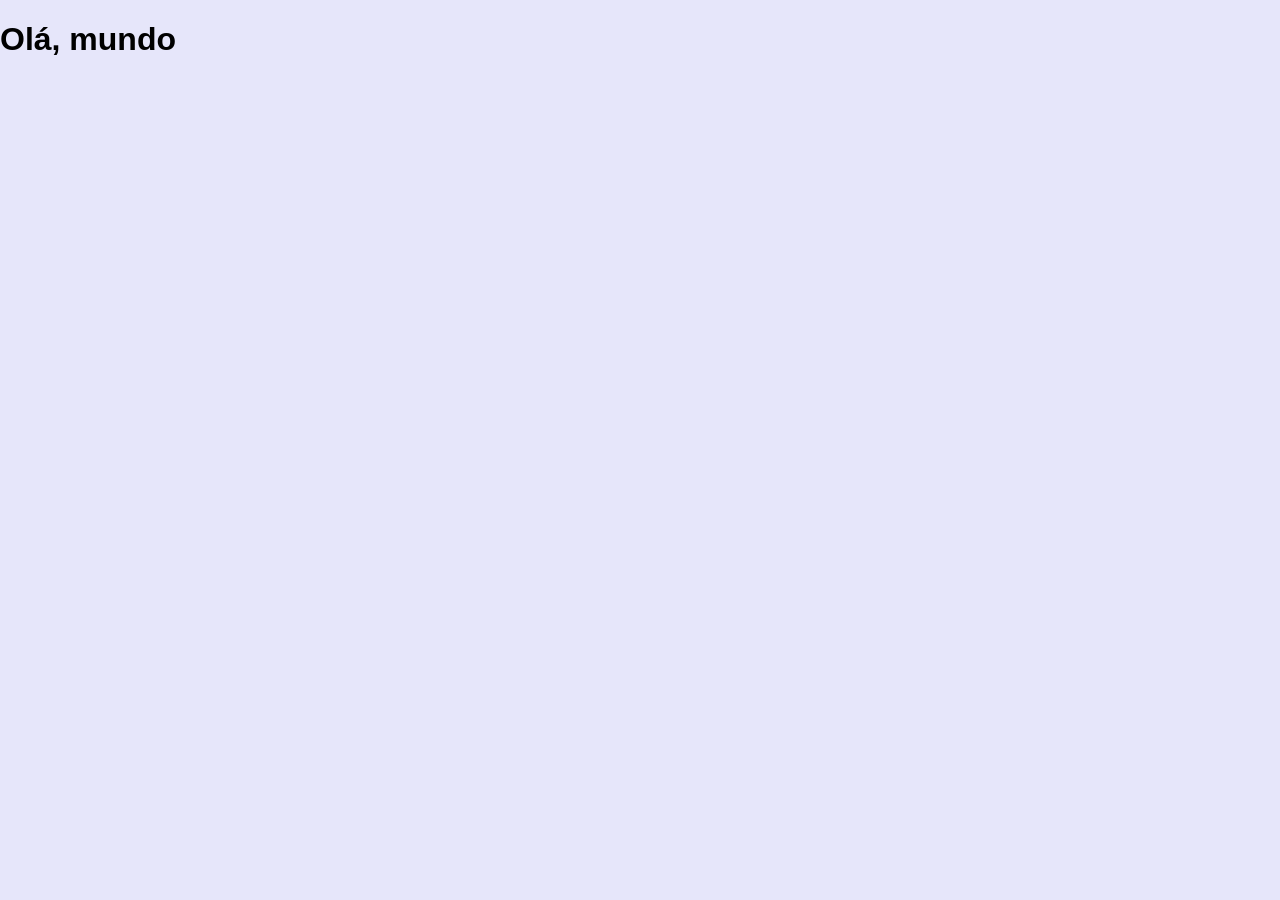
==== variaveis/index.html @ 5e433593 "2 dias de estudo" ====
<!DOCTYPE html>
<html lang="en">
<head>
    <meta charset="UTF-8">
    <meta name="viewport" content="width=device-width, initial-scale=1.0">
    <title>Doc JavaScript</title>
    <link rel="stylesheet" href="style.css">
</head>
<body>
    <!--  -->
    <h1>Olá, mundo</h1>
    <script src="js/script.js"></script>
</body>
</html>
---- variaveis/style.css ----
body{
    background-color: #E6E6FA;
    font-family:'Segoe UI', Tahoma, Geneva, Verdana, sans-serif, 'Times New Roman', Times, serif;
    margin: 0;
    padding: 0;
    
}
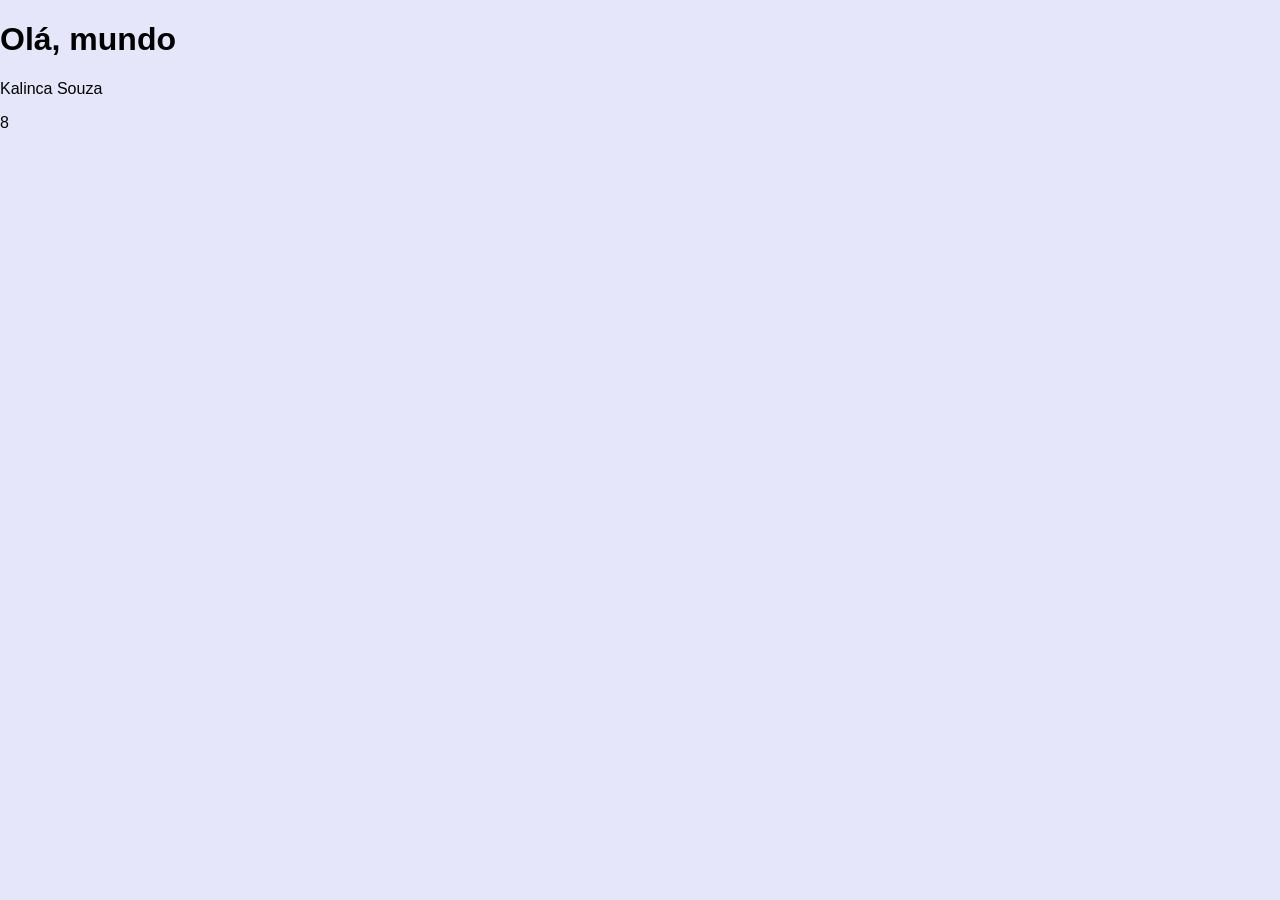
==== commit e8dbc01c: "Adicionando layout responsivo da faculdade" ====
--- a/variaveis/index.html
+++ b/variaveis/index.html
@@ -9,6 +9,8 @@
 <body>
     <!--  -->
     <h1>Olá, mundo</h1>
-    <script src="js/script.js"></script>
+    <p id="nome"></p>
+    <p id="valor"></p>
+    <script src="./js/script.js"></script>
 </body>
 </html>
